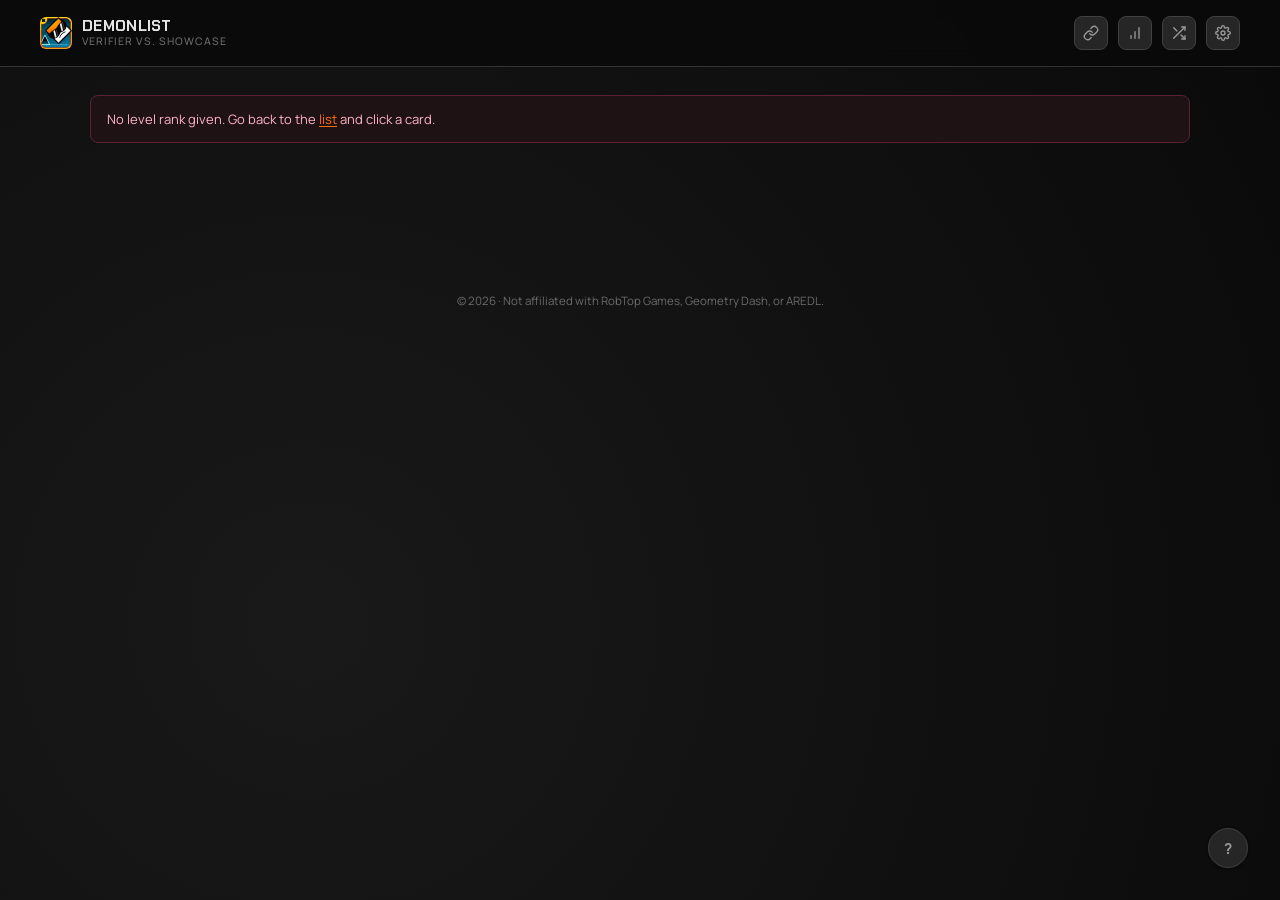
==== level.html @ c8cdd1c2 "UI overhaul: fonts, tier coloring, list display mode, points removal, stats additions - Remove all d" ====
<!DOCTYPE html>
<html lang="en">
<head>
<!-- Applies reduce-motion before first paint, so a returning visitor's choice doesn't flash — see js/settings.js's file header. -->
<script>try{var s=JSON.parse(localStorage.getItem('gddl_settings_v1')||'{}');if(s.reduceMotion)document.documentElement.setAttribute('data-reduce-motion','true');}catch(e){}</script>
<meta charset="UTF-8">
<meta name="viewport" content="width=device-width, initial-scale=1.0">
<title>Demonlist</title>
<link rel="icon" href="assets/favicon.ico" sizes="any">
<link rel="icon" type="image/png" href="assets/logo.png">
<link rel="stylesheet" href="css/base.css">
<link rel="stylesheet" href="css/detail.css">
</head>
<body>

<div class="detail-bg" id="detail-bg" aria-hidden="true"></div>

<header class="site-header">
  <a href="index.html" class="brand" style="cursor:pointer;">
    <img class="brand-mark" src="assets/logo.png" width="32" height="32" alt="">
    <span class="brand-text">DEMONLIST<span>Verifier vs. showcase</span></span>
  </a>
  <div class="header-actions" id="header-actions"></div>
</header>

<main class="page" id="detail-root"></main>

<p class="footer-note">
  &copy; 2026 &middot; Not affiliated with RobTop Games, Geometry Dash, or AREDL.
</p>

<script src="js/config.js"></script>
<script src="js/utils.js"></script>
<script src="js/api-aredl.js"></script>
<script src="js/data-source.js"></script>
<script src="js/shared-cache.js"></script>
<script src="js/cache-admin-ui.js"></script>
<script src="js/nav-actions.js"></script>
<script src="js/settings.js"></script>
<script src="js/detail.js"></script>
<script src="js/shortcuts.js"></script>
</body>
</html>
---- css/base.css ----
/* =====================================================================
   BASE — design tokens, reset, shared layout

   Palette/type pulled from AREDL's own production site (aredl.net) — its
   compiled Tailwind CSS exposes its real shadcn/ui theme tokens
   (--primary, --card, --border, --muted, etc. as literal HSL triples),
   so these aren't a guess: --primary is hsl(26,100%,50%) = #ff6e00, body
   text is near-white neutral gray (not a hue-tinted "text-mid"), cards
   are flat hsl(0,0%,15%) with no color cast, radius is 0.5rem, and the
   page background is a barely-there near-black radial
   (#191919 -> #0a0a0a), not a colored gradient. Converted to hex here
   since this site doesn't otherwise use Tailwind/HSL vars.

   Type is its own departure from AREDL's actual site (which uses
   Poppins/Inter) rather than a match — those read as the generic
   default of every templated SaaS/AI-generated page, which fights the
   "extreme demon" gaming identity this list is actually going for.
   Chakra Petch (angled, technical cuts) carries headings/numbers/the
   brand wordmark; Manrope (a plainer geometric-humanist face, but not
   one of the handful of faces every auto-generated site reaches for)
   carries body text.
   ===================================================================== */

@import url('https://fonts.googleapis.com/css2?family=Chakra+Petch:wght@500;600;700&family=Manrope:wght@400;500;600;700;800&display=swap');

:root {
  /* --- color: AREDL's own neutral-gray + single-orange-accent system --- */
  --bg-void:      #0a0a0a;
  --bg-base:      #1b1a1e;
  --bg-surface:   #262626;
  --bg-surface-2: #333333;
  --line:         #404040;
  --line-soft:    #333333;

  --text-hi:      #e6e6e6;
  --text-mid:     #999999;
  --text-dim:     #6b6b6b;

  --primary:      #ff6e00; /* AREDL's brand orange — the one spot color */
  --primary-dark: #e66300;
  --gold:         #ffcf4a; /* view-count "winner" highlight only */
  --danger:       #ff5a5a;

  /* Difficulty color per level is computed continuously (positionColor()
     in js/utils.js, from POSITION_COLOR_STOPS — gray -> orange as position
     climbs) rather than sorted into a handful of CSS-variable buckets, so
     it doesn't have discrete steps here. --tier-color is set inline per
     card/detail-page with that computed value; both consume it the same
     way regardless of where the color came from. */

  --radius: 8px;
  --shadow-card: 0 1px 2px rgba(0,0,0,0.3), 0 1px 3px rgba(0,0,0,0.25);
}

* { box-sizing: border-box; }
html { color-scheme: dark; scroll-behavior: smooth; }

body {
  margin: 0;
  background: var(--bg-base);
  background-image: radial-gradient(circle at 24% 69%, #191919 0%, var(--bg-void) 99%);
  background-attachment: fixed;
  color: var(--text-hi);
  font-family: 'Manrope', system-ui, sans-serif;
  -webkit-font-smoothing: antialiased;
  min-height: 100vh;
}

h1, h2, h3, .num {
  font-family: 'Chakra Petch', system-ui, sans-serif;
  font-weight: 700;
  margin: 0;
}

.mono { font-family: ui-monospace, SFMono-Regular, Menlo, Monaco, Consolas, 'Liberation Mono', 'Courier New', monospace; }

a { color: inherit; text-decoration: none; }

button {
  font-family: inherit;
  cursor: pointer;
  border: none;
  background: none;
  color: inherit;
}

/* Form controls don't inherit the body font by default in the UA
   stylesheet (buttons do, above) — without this, <select>/<input>
   fall back to the browser's system UI font instead of matching the
   rest of the page's text. */
input, select, textarea { font-family: inherit; }

img { max-width: 100%; display: block; }

::selection { background: var(--primary); color: #1a0d00; }

:focus-visible {
  outline: 2px solid var(--primary);
  outline-offset: 2px;
}

/* --- reduced motion --- */
@media (prefers-reduced-motion: reduce) {
  *, *::before, *::after { animation-duration: 0.01ms !important; transition-duration: 0.01ms !important; scroll-behavior: auto !important; }
}
/* Same effect, opted into manually (Settings.set('reduceMotion', true))
   rather than inherited from the OS — for anyone who wants it here
   specifically without changing a system-wide setting. */
:root[data-reduce-motion="true"] *,
:root[data-reduce-motion="true"] *::before,
:root[data-reduce-motion="true"] *::after {
  animation-duration: 0.01ms !important;
  transition-duration: 0.01ms !important;
  scroll-behavior: auto !important;
}

/* =====================================================================
   SITE HEADER
   ===================================================================== */

.site-header {
  position: sticky;
  top: 0;
  z-index: 40;
  display: flex;
  align-items: center;
  justify-content: space-between;
  gap: 16px;
  padding: 16px clamp(16px, 4vw, 40px);
  background: rgba(10, 10, 10, 0.85);
  backdrop-filter: blur(10px);
  border-bottom: 1px solid var(--line-soft);
}

.brand {
  display: flex;
  align-items: center;
  gap: 10px;
}

.brand-mark { flex-shrink: 0; border-radius: 6px; transition: transform .25s cubic-bezier(.34,1.56,.64,1); }
.brand:hover .brand-mark { transform: rotate(-8deg) scale(1.08); }

.brand-text {
  font-family: 'Chakra Petch', system-ui, sans-serif;
  font-size: 15px;
  font-weight: 700;
  letter-spacing: 0.02em;
  line-height: 1.1;
}

.brand-text span {
  display: block;
  font-family: 'Manrope', system-ui, sans-serif;
  font-weight: 500;
  font-size: 10.5px;
  letter-spacing: 0.1em;
  color: var(--text-dim);
  text-transform: uppercase;
  margin-top: 2px;
}

.header-actions {
  display: flex;
  align-items: center;
  gap: 10px;
}

.icon-btn {
  width: 34px;
  height: 34px;
  display: grid;
  place-items: center;
  border: 1px solid var(--line);
  border-radius: var(--radius);
  color: var(--text-mid);
  background: var(--bg-surface);
  transition: color .15s, border-color .15s, transform .15s;
}
.icon-btn:hover { color: var(--text-hi); border-color: var(--text-dim); transform: translateY(-1px); }
.icon-btn:active { transform: scale(.92); }
.icon-btn:disabled { opacity: .6; cursor: default; transform: none; }

.icon-spin { animation: icon-spin 0.9s linear infinite; }
@keyframes icon-spin { to { transform: rotate(360deg); } }

.refresh-btn-wrap { position: relative; display: inline-flex; }

.refresh-status {
  position: absolute;
  top: calc(100% + 8px);
  right: 0;
  z-index: 50;
  min-width: 220px;
  max-width: 300px;
  padding: 10px 12px;
  font-size: 12px;
  line-height: 1.45;
  border: 1px solid var(--line);
  border-radius: var(--radius);
  background: var(--bg-surface);
  color: var(--text-mid);
  box-shadow: 0 8px 24px rgba(0, 0, 0, 0.45);
  opacity: 0;
  transform: translateY(-4px);
  pointer-events: none;
  transition: opacity .15s, transform .15s;
}
.refresh-status.visible { opacity: 1; transform: translateY(0); }
.refresh-status.error { border-color: #5c2233; color: #ffb4c6; background: #1f1215; }

/* =====================================================================
   SHARED: page shell / states
   ===================================================================== */

.page {
  position: relative;
  z-index: 1; /* stack above .detail-bg (level.html) — no effect on pages without one */
  max-width: 1180px;
  margin: 0 auto;
  padding: 28px clamp(16px, 4vw, 40px) 80px;
}

.state-banner {
  border: 1px solid var(--line);
  background: var(--bg-surface);
  border-radius: var(--radius);
  padding: 14px 16px;
  font-size: 13px;
  color: var(--text-mid);
  margin-bottom: 16px;
}
.state-banner.error { border-color: #5c2233; color: #ffb4c6; background: #1f1215; }
.state-banner a { color: var(--primary); text-decoration: underline; text-underline-offset: 2px; }

.skeleton {
  background: linear-gradient(100deg, var(--bg-surface) 30%, var(--bg-surface-2) 50%, var(--bg-surface) 70%);
  background-size: 200% 100%;
  animation: shimmer 1.3s infinite;
  border-radius: var(--radius);
}
@keyframes shimmer { to { background-position: -200% 0; } }

.eyebrow {
  font-family: ui-monospace, SFMono-Regular, Menlo, Monaco, Consolas, 'Liberation Mono', 'Courier New', monospace;
  font-size: 11px;
  letter-spacing: 0.1em;
  text-transform: uppercase;
  color: var(--text-dim);
}

.chip {
  display: inline-flex;
  align-items: center;
  gap: 5px;
  padding: 3px 8px;
  border-radius: 100px;
  font-size: 11px;
  font-weight: 600;
  border: 1px solid var(--line);
  color: var(--text-mid);
  background: var(--bg-surface-2);
}

/* A truncated-list overflow chip ("+N more") — dashed to read as "not a name, hover for the rest" at a glance, distinct from the solid chips around it. */
.chip-more {
  border-style: dashed;
  color: var(--text-dim);
  cursor: help;
  transition: color .15s, border-color .15s, letter-spacing .15s;
}
.chip-more:hover {
  color: var(--text-hi);
  border-color: var(--tier-color, var(--primary));
  font-family: 'Chakra Petch', system-ui, sans-serif;
  letter-spacing: 0.03em;
}

/* Range-toggle chip group — used by the list page's Main/Extended
   buttons and the stats page's All/Main/Extended filter, hence living
   here rather than in either page's own stylesheet. */
.range-chips {
  display: flex;
  flex-wrap: wrap;
  gap: 8px;
  margin-top: 14px;
}
.range-chip {
  padding: 8px 16px;
  border-radius: 100px;
  font-size: 12.5px;
  font-weight: 600;
  border: 1px solid var(--line);
  background: var(--bg-surface);
  color: var(--text-mid);
  display: inline-flex;
  align-items: center;
  gap: 7px;
  transition: color 0.15s, border-color 0.15s, background 0.15s, transform .15s;
}
.range-chip .mono { font-size: 11px; color: var(--text-dim); }
.range-chip:hover { color: var(--text-hi); border-color: var(--text-dim); transform: translateY(-1px); }
.range-chip:active { transform: translateY(0) scale(.96); }
.range-chip.active { color: #1a0d00; background: var(--primary); border-color: var(--primary); }
.range-chip.active .mono { color: #1a0d00; opacity: 0.7; }

/* Dropdown filter panel — the list page's Verifier/Showcase-views
   range filter and the stats page's matching filter (plus its channel
   select), hence living here rather than in either page's stylesheet. */
.filter-box { position: relative; flex: 0 0 auto; }

.filter-toggle.active { color: var(--text-hi); border-color: var(--primary); }

.filter-badge {
  display: inline-flex;
  align-items: center;
  justify-content: center;
  min-width: 16px;
  height: 16px;
  margin-left: 6px;
  padding: 0 4px;
  border-radius: 100px;
  background: var(--primary);
  color: #1a0d00;
  font-size: 10px;
  font-weight: 700;
}

.filter-panel {
  position: absolute;
  top: calc(100% + 8px);
  right: 0;
  z-index: 50;
  width: 240px;
  display: flex;
  flex-direction: column;
  gap: 14px;
  padding: 14px 16px 16px;
  border: 1px solid var(--line);
  border-radius: var(--radius);
  background: var(--bg-surface);
  box-shadow: 0 8px 24px rgba(0, 0, 0, 0.45);
  opacity: 0;
  transform: translateY(-4px);
  pointer-events: none;
  transition: opacity .15s, transform .15s;
}
.filter-panel.open { opacity: 1; transform: translateY(0); pointer-events: auto; }

.filter-range { display: flex; flex-direction: column; gap: 6px; }
.filter-range > span {
  font-size: 11px;
  letter-spacing: 0.05em;
  text-transform: uppercase;
  color: var(--text-dim);
}

.filter-range-inputs { display: flex; align-items: center; gap: 6px; }
.filter-range-inputs span { color: var(--text-dim); font-size: 12px; }
.filter-range-inputs input {
  width: 0;
  flex: 1;
  min-width: 0;
  padding: 6px 8px;
  border-radius: 6px;
  border: 1px solid var(--line);
  background: var(--bg-surface-2);
  color: var(--text-hi);
  font-size: 12.5px;
  font-family: ui-monospace, monospace;
}
.filter-range-inputs input:focus { outline: none; border-color: var(--primary); }
.filter-range-inputs input::-webkit-outer-spin-button,
.filter-range-inputs input::-webkit-inner-spin-button { -webkit-appearance: none; margin: 0; }

.filter-clear { align-self: flex-start; padding: 6px 12px; font-size: 11.5px; }

/* A <select>, not a button, but styled to sit flush with the other
   btn-ghost controls in the row — appearance:none strips the native
   chrome (which ignores our colors on most platforms) in favor of a
   custom arrow drawn as a background SVG. color-scheme:dark keeps the
   *option list* dropdown dark too — that part can't be styled directly,
   it's OS-rendered, but the UA respects color-scheme for its palette.
   Used by the list page's Sort dropdown and the stats page's channel
   filter, hence living here rather than in either page's stylesheet. */
.sort-select {
  appearance: none;
  -webkit-appearance: none;
  color-scheme: dark;
  padding-right: 32px;
  background-image: url("data:image/svg+xml;utf8,%3Csvg xmlns='http://www.w3.org/2000/svg' width='10' height='6' viewBox='0 0 10 6'%3E%3Cpath d='M1 1l4 4 4-4' stroke='%23999999' stroke-width='1.5' fill='none' stroke-linecap='round' stroke-linejoin='round'/%3E%3C/svg%3E");
  background-repeat: no-repeat;
  background-position: right 12px center;
}
.sort-select:hover { background-image: url("data:image/svg+xml;utf8,%3Csvg xmlns='http://www.w3.org/2000/svg' width='10' height='6' viewBox='0 0 10 6'%3E%3Cpath d='M1 1l4 4 4-4' stroke='%23e6e6e6' stroke-width='1.5' fill='none' stroke-linecap='round' stroke-linejoin='round'/%3E%3C/svg%3E"); }

.btn-ghost {
  padding: 9px 16px;
  border-radius: var(--radius);
  font-size: 12.5px;
  font-weight: 600;
  color: var(--text-mid);
  border: 1px solid var(--line);
  transition: color .15s, border-color .15s, transform .15s;
}
.btn-ghost:hover:not(:disabled) { color: var(--text-hi); border-color: var(--text-dim); transform: translateY(-1px); }
.btn-ghost:active:not(:disabled) { transform: translateY(0) scale(.96); }
.btn-ghost:disabled { opacity: 0.4; cursor: default; }
.btn-ghost:disabled:hover { color: var(--text-mid); }

.footer-note {
  position: relative;
  z-index: 1; /* stack above .detail-bg (level.html) — no effect on pages without one */
  text-align: center;
  color: var(--text-dim);
  font-size: 11.5px;
  padding: 40px 20px 10px;
  line-height: 1.7;
}
.footer-note a { color: var(--text-mid); text-decoration: underline; text-underline-offset: 2px; }

/* =====================================================================
   KEYBOARD SHORTCUTS — floating button + panel (js/shortcuts.js)
   ===================================================================== */

.shortcuts-fab {
  position: fixed;
  right: clamp(16px, 4vw, 32px);
  bottom: clamp(16px, 4vw, 32px);
  z-index: 60;
  width: 40px;
  height: 40px;
  border-radius: 50%;
  display: grid;
  place-items: center;
  font-size: 15px;
  font-weight: 700;
  border: 1px solid var(--line);
  background: var(--bg-surface);
  color: var(--text-mid);
  box-shadow: var(--shadow-card);
  transition: color .15s, border-color .15s, transform .15s;
}
.shortcuts-fab:hover { color: var(--text-hi); border-color: var(--primary); transform: translateY(-2px); }
.shortcuts-fab:active { transform: translateY(0) scale(.92); }

/* Always in the DOM/layout, faded + click-through when closed — same
   opacity+pointer-events transition .filter-panel already uses, rather
   than a display:none/flex toggle, so *closing* animates too (a bare
   display swap can't transition; it's just gone the next frame). */
.shortcuts-overlay {
  position: fixed;
  inset: 0;
  z-index: 70;
  display: flex;
  align-items: center;
  justify-content: center;
  padding: 20px;
  background: rgba(0, 0, 0, 0.6);
  backdrop-filter: blur(4px);
  opacity: 0;
  pointer-events: none;
  transition: opacity .18s ease;
}
.shortcuts-overlay.open { opacity: 1; pointer-events: auto; }

.shortcuts-panel {
  position: relative;
  width: 100%;
  max-width: 340px;
  padding: 22px 22px 20px;
  border: 1px solid var(--line);
  border-radius: var(--radius);
  background: var(--bg-surface);
  box-shadow: 0 20px 60px rgba(0, 0, 0, 0.5);
  transform: scale(0.94) translateY(8px);
  transition: transform .2s cubic-bezier(.34, 1.56, .64, 1);
}
.shortcuts-overlay.open .shortcuts-panel { transform: scale(1) translateY(0); }

.shortcuts-panel h2 { font-size: 15px; margin-bottom: 4px; }

.shortcuts-sub {
  font-size: 12px;
  color: var(--text-dim);
  margin: 0 0 16px;
}

.shortcuts-close {
  position: absolute;
  top: 12px;
  right: 12px;
  font-size: 18px;
  line-height: 1;
}

.shortcuts-list {
  list-style: none;
  margin: 0;
  padding: 0;
  display: flex;
  flex-direction: column;
  gap: 10px;
}
.shortcuts-list li {
  display: flex;
  align-items: center;
  justify-content: space-between;
  gap: 12px;
  font-size: 13px;
  color: var(--text-mid);
}

.shortcuts-combo {
  display: inline-flex;
  align-items: center;
  gap: 4px;
  flex-shrink: 0;
}

.shortcuts-key {
  font-family: ui-monospace, SFMono-Regular, Menlo, Monaco, Consolas, 'Liberation Mono', 'Courier New', monospace;
  font-size: 11.5px;
  font-weight: 600;
  min-width: 22px;
  text-align: center;
  padding: 3px 8px;
  border-radius: 5px;
  border: 1px solid var(--line);
  background: var(--bg-surface-2);
  color: var(--text-hi);
}

.shortcuts-plus { font-size: 11px; color: var(--text-dim); }

/* =====================================================================
   SETTINGS — gear icon + slide-in side panel (js/settings.js)
   ===================================================================== */

/* Same reasoning as .shortcuts-overlay above — opacity+pointer-events
   transition rather than display:none/block, so the backdrop fades on
   the way out too, not just in. The .settings-panel slide (below)
   already animates both directions since it was transition-based
   from the start, not a one-shot animation. */
.settings-overlay {
  position: fixed;
  inset: 0;
  z-index: 80;
  background: rgba(0, 0, 0, 0.5);
  opacity: 0;
  pointer-events: none;
  transition: opacity .2s ease;
}
.settings-overlay.open { opacity: 1; pointer-events: auto; }

.settings-panel {
  position: fixed;
  top: 0;
  right: 0;
  bottom: 0;
  z-index: 81;
  width: min(340px, 90vw);
  display: flex;
  flex-direction: column;
  background: var(--bg-surface);
  border-left: 1px solid var(--line);
  box-shadow: -24px 0 60px rgba(0, 0, 0, 0.5);
  transform: translateX(100%);
  transition: transform .25s cubic-bezier(.16, 1, .3, 1);
}
.settings-overlay.open .settings-panel { transform: translateX(0); }

.settings-panel-head {
  display: flex;
  align-items: center;
  justify-content: space-between;
  padding: 18px 20px;
  border-bottom: 1px solid var(--line-soft);
  flex-shrink: 0;
}
.settings-panel-head h2 { font-size: 16px; font-weight: 700; color: var(--text-hi); }

.settings-body {
  padding: 18px 20px 24px;
  display: flex;
  flex-direction: column;
  gap: 22px;
  overflow-y: auto;
}

.settings-row {
  display: flex;
  align-items: center;
  justify-content: space-between;
  gap: 16px;
}
.settings-row-label { display: flex; flex-direction: column; gap: 3px; min-width: 0; }
.settings-row-label .settings-title { font-size: 13px; font-weight: 600; color: var(--text-hi); }
.settings-row-label .settings-desc { font-size: 11.5px; color: var(--text-dim); line-height: 1.45; }

.settings-note {
  font-size: 11.5px;
  color: var(--text-dim);
  line-height: 1.5;
  padding: 12px 14px;
  border: 1px solid var(--line-soft);
  border-radius: var(--radius);
  background: var(--bg-surface-2);
}

/* Toggle switch */
.settings-switch {
  position: relative;
  width: 40px;
  height: 22px;
  flex-shrink: 0;
  border-radius: 100px;
  border: 1px solid var(--line);
  background: var(--bg-surface-2);
  transition: background .15s, border-color .15s;
}
.settings-switch.on { background: var(--primary); border-color: var(--primary); }
.settings-switch .knob {
  position: absolute;
  top: 2px;
  left: 2px;
  width: 16px;
  height: 16px;
  border-radius: 50%;
  background: var(--text-hi);
  transition: transform .15s, background .15s;
}
.settings-switch.on .knob { transform: translateX(18px); background: #1a0d00; }

/* Two/three-way choice, same visual language as .range-chip but a
   compact attached group rather than separate pill buttons — this is
   a single setting's mutually exclusive options, not a filter row. */
.settings-btn-group {
  display: flex;
  border: 1px solid var(--line);
  border-radius: var(--radius);
  overflow: hidden;
  flex-shrink: 0;
}
.settings-btn-opt {
  padding: 6px 12px;
  font-size: 11.5px;
  font-weight: 600;
  color: var(--text-mid);
  background: var(--bg-surface-2);
  transition: background .15s, color .15s;
}
.settings-btn-opt:not(:last-child) { border-right: 1px solid var(--line); }
.settings-btn-opt.active { background: var(--primary); color: #1a0d00; }
.settings-btn-opt:hover:not(.active) { color: var(--text-hi); }
---- css/detail.css ----
/* =====================================================================
   DETAIL PAGE
   ===================================================================== */

/* Ambient background — the verification video's own YouTube thumbnail
   (the only level-specific imagery AREDL's data leads to at all, since
   it doesn't host level screenshots itself), heavily blurred/darkened
   behind the content. Set + faded in by mountDetailBackground() in
   detail.js once the video id is known; plain and unset (just the
   shared dark body background) for a level with no verification video
   on file, or before it's loaded. inset:-5% + the blur overscans the
   viewport so the blur's own soft edge never peeks in from a side. */
.detail-bg {
  position: fixed;
  inset: -5%;
  z-index: 0;
  background-size: cover;
  background-position: center;
  filter: blur(44px) brightness(0.38) saturate(1.3);
  opacity: 0;
  transition: opacity .9s ease;
  pointer-events: none;
}
.detail-bg.visible { opacity: 1; }

.back-link {
  display: inline-flex;
  align-items: center;
  gap: 6px;
  font-size: 12.5px;
  color: var(--text-dim);
  margin-bottom: 18px;
  transition: color .15s;
}
.back-link:hover { color: var(--primary); }

.detail-head {
  display: flex;
  flex-wrap: wrap;
  gap: 22px;
  align-items: flex-start;
  padding-bottom: 24px;
  border-bottom: 1px solid var(--line-soft);
}

.detail-rank {
  font-weight: 700;
  font-size: 40px;
  line-height: 1;
  color: var(--tier-color, var(--primary));
  flex-shrink: 0;
  min-width: 74px;
}
.detail-rank span {
  display: block;
  font-family: ui-monospace, monospace;
  font-size: 10px;
  color: var(--text-dim);
  letter-spacing: 0.1em;
  margin-top: 2px;
}

/* Previous/Next — also reachable via the ArrowLeft/ArrowRight keys
   (js/detail.js), same "jump straight to the adjacent rank" shortcut
   the arrows themselves are. */
.detail-pagenav {
  display: flex;
  gap: 12px;
  margin: 18px 0 28px;
}
.detail-nav-btn {
  flex: 1 1 0;
  display: flex;
  align-items: center;
  gap: 10px;
  min-width: 0;
  padding: 10px 14px;
  border: 1px solid var(--line);
  border-radius: var(--radius);
  background: var(--bg-surface);
  color: var(--text-mid);
  transition: border-color .15s, color .15s, transform .15s;
}
.detail-nav-btn.next { justify-content: flex-end; text-align: right; }
.detail-nav-btn:not(.disabled):hover { border-color: var(--primary); color: var(--text-hi); transform: translateY(-1px); }
.detail-nav-btn.disabled { opacity: 0.35; }
.detail-nav-btn .nav-arrow { font-size: 18px; flex-shrink: 0; }
.detail-nav-btn .nav-info { display: flex; flex-direction: column; gap: 2px; min-width: 0; }
.detail-nav-btn .nav-label {
  font-size: 10px;
  letter-spacing: 0.08em;
  text-transform: uppercase;
  color: var(--text-dim);
}
.detail-nav-btn .nav-name {
  font-size: 13px;
  font-weight: 600;
  color: inherit;
  white-space: nowrap;
  overflow: hidden;
  text-overflow: ellipsis;
}
@media (max-width: 480px) { .detail-nav-btn .nav-name { display: none; } }

.detail-titles { flex: 1 1 320px; min-width: 0; }

.detail-titles h1 {
  font-size: clamp(22px, 3.6vw, 32px);
  font-weight: 700;
  color: var(--text-hi);
  word-break: break-word;
}

.detail-facts {
  display: grid;
  grid-template-columns: repeat(auto-fit, minmax(150px, 1fr));
  gap: 14px;
  margin: 24px 0 6px;
  padding: 18px;
  background: var(--bg-surface);
  border: 1px solid var(--line-soft);
  border-radius: var(--radius);
}

.fact dt {
  font-size: 10.5px;
  letter-spacing: 0.1em;
  text-transform: uppercase;
  color: var(--text-dim);
  margin-bottom: 4px;
}
.fact dd {
  margin: 0;
  font-family: ui-monospace, monospace;
  font-size: 14.5px;
  color: var(--text-hi);
  word-break: break-word;
}

/* --- dual video section --- */
.video-section-head {
  display: flex;
  align-items: baseline;
  justify-content: space-between;
  margin: 40px 0 14px;
  flex-wrap: wrap;
  gap: 8px;
}
.video-section-head h2 {
  font-size: 19px;
  font-weight: 700;
}
.video-section-actions {
  display: flex;
  align-items: center;
  gap: 12px;
}

.video-compare {
  display: grid;
  grid-template-columns: 1fr 1fr;
  gap: 18px;
}
@media (max-width: 760px) {
  .video-compare { grid-template-columns: 1fr; }
}

.video-panel {
  border: 1px solid var(--line);
  border-radius: var(--radius);
  overflow: hidden;
  background: var(--bg-surface);
  display: flex;
  flex-direction: column;
  transition: transform .2s cubic-bezier(.16,1,.3,1), border-color .2s, box-shadow .2s;
}
.video-panel.verifier:hover {
  transform: translateY(-4px);
  border-color: var(--text-mid);
  box-shadow: 0 16px 32px -12px color-mix(in srgb, var(--text-mid) 35%, transparent), var(--shadow-card);
}
.video-panel.showcase:hover {
  transform: translateY(-4px);
  border-color: var(--primary);
  box-shadow: 0 16px 32px -12px color-mix(in srgb, var(--primary) 45%, transparent), var(--shadow-card);
}

.video-panel .panel-tag {
  display: flex;
  align-items: center;
  gap: 8px;
  padding: 10px 14px;
  border-bottom: 1px solid var(--line-soft);
  font-size: 12px;
  font-weight: 600;
  letter-spacing: 0.04em;
  text-transform: uppercase;
}
.video-panel.verifier .panel-tag { color: var(--text-mid); }
.video-panel.showcase .panel-tag { color: var(--primary); }
.panel-tag .dot { width: 8px; height: 8px; border-radius: 50%; background: currentColor; }

.video-embed {
  position: relative;
  aspect-ratio: 16/9;
  background: var(--bg-void);
}
.video-embed iframe, .video-embed .thumb-fallback {
  position: absolute; inset: 0; width: 100%; height: 100%; border: 0;
}
.video-embed .thumb-fallback {
  display: flex; align-items: center; justify-content: center;
  color: var(--text-dim); font-size: 12.5px; text-align: center; padding: 20px;
  background-size: cover; background-position: center;
}

.video-info {
  padding: 12px 14px 14px;
  display: flex;
  flex-direction: column;
  gap: 6px;
}
.video-info .v-title {
  font-size: 13px;
  font-weight: 600;
  color: var(--text-hi);
  overflow: hidden;
  text-overflow: ellipsis;
  display: -webkit-box;
  -webkit-line-clamp: 2;
  -webkit-box-orient: vertical;
}
.video-info .v-channel {
  font-size: 11.5px;
  color: var(--text-dim);
}
.video-info .v-stats {
  display: flex;
  gap: 14px;
  margin-top: 4px;
  font-family: ui-monospace, monospace;
  font-size: 13px;
}
.video-info .v-stats b { color: var(--text-hi); font-weight: 600; }
.video-info .v-stats .win { color: var(--gold); }

.creators-list {
  display: flex;
  flex-wrap: wrap;
  gap: 6px;
}
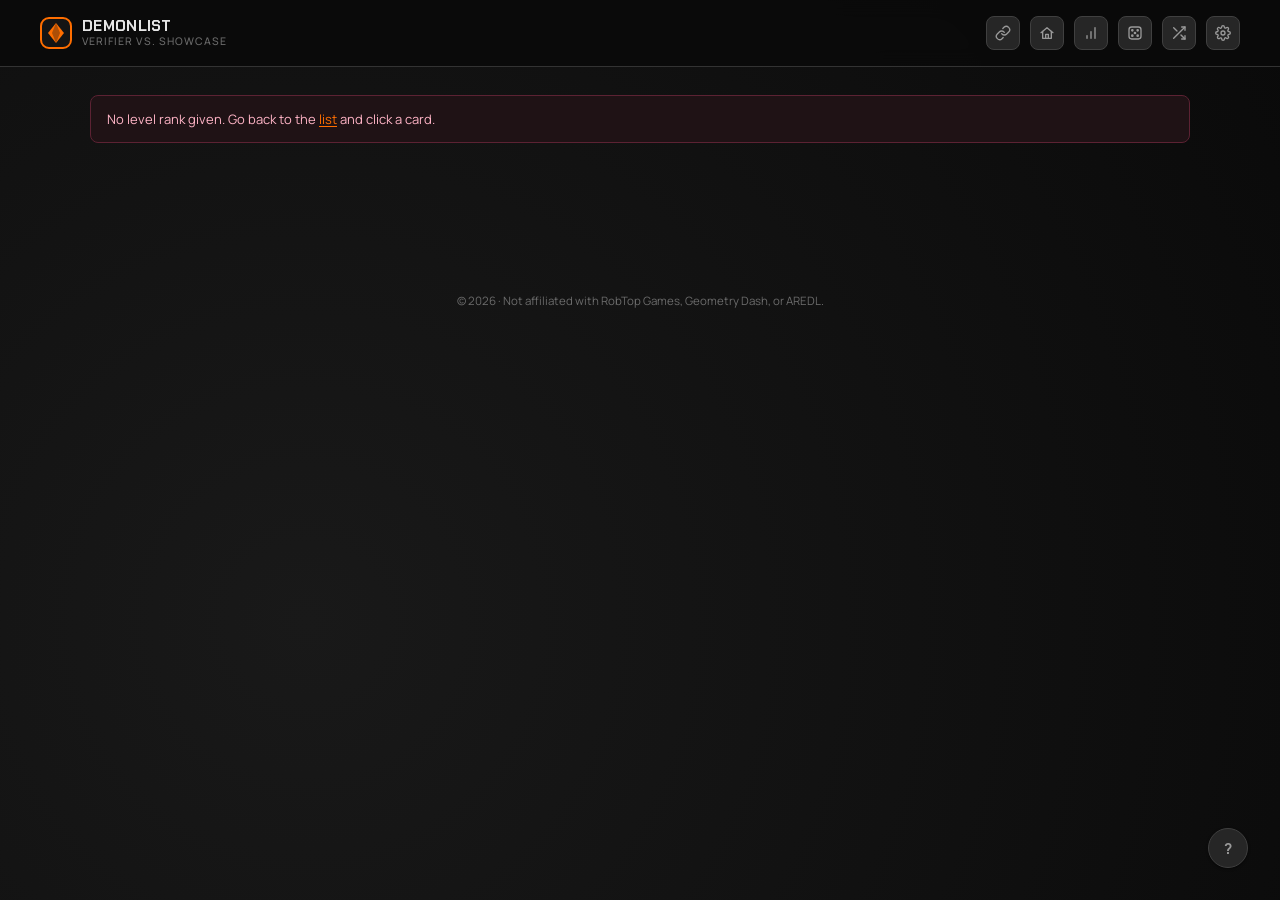
==== commit 3922fe62: "Add a real home page, site-wide accent theming, and a Roulette feature - Split the list off index.ht" ====
--- a/level.html
+++ b/level.html
@@ -1,8 +1,8 @@
 <!DOCTYPE html>
 <html lang="en">
 <head>
-<!-- Applies reduce-motion before first paint, so a returning visitor's choice doesn't flash — see js/settings.js's file header. -->
-<script>try{var s=JSON.parse(localStorage.getItem('gddl_settings_v1')||'{}');if(s.reduceMotion)document.documentElement.setAttribute('data-reduce-motion','true');}catch(e){}</script>
+<!-- Applies reduce-motion and the saved accent color before first paint, so a returning visitor's choices don't flash — see js/settings.js's file header. Accent preset values duplicated here (ACCENT_PRESETS lives in js/settings.js) since this must run before any script tag loads. -->
+<script>try{var s=JSON.parse(localStorage.getItem('gddl_settings_v1')||'{}');if(s.reduceMotion)document.documentElement.setAttribute('data-reduce-motion','true');var A={orange:['#ff6e00','#e66300','#1a0d00'],red:['#ef4444','#dc2626','#ffffff'],magenta:['#e0399b','#c22e85','#ffffff'],violet:['#8b5cf6','#7c3aed','#ffffff'],blue:['#3b82f6','#2563eb','#ffffff'],green:['#22c55e','#16a34a','#ffffff']};var a=A[s.accentColor]||A.orange;var rs=document.documentElement.style;rs.setProperty('--primary',a[0]);rs.setProperty('--primary-dark',a[1]);rs.setProperty('--primary-on',a[2]);}catch(e){}</script>
 <meta charset="UTF-8">
 <meta name="viewport" content="width=device-width, initial-scale=1.0">
 <title>Demonlist</title>
@@ -17,7 +17,7 @@
 
 <header class="site-header">
   <a href="index.html" class="brand" style="cursor:pointer;">
-    <img class="brand-mark" src="assets/logo.png" width="32" height="32" alt="">
+    <svg class="brand-mark" width="32" height="32" viewBox="0 0 32 32" role="img" aria-label="Demonlist logo"><rect x="1" y="1" width="30" height="30" rx="8" fill="#141414" stroke="currentColor" stroke-width="2"/><path d="M16 6 L24 16 L16 26 L8 16 Z" fill="currentColor"/><path d="M16 6 L20 16 L16 26 L12 16 Z" fill="#141414" opacity="0.35"/></svg>
     <span class="brand-text">DEMONLIST<span>Verifier vs. showcase</span></span>
   </a>
   <div class="header-actions" id="header-actions"></div>
@@ -35,6 +35,7 @@
 <script src="js/data-source.js"></script>
 <script src="js/shared-cache.js"></script>
 <script src="js/cache-admin-ui.js"></script>
+<script src="js/roulette.js"></script>
 <script src="js/nav-actions.js"></script>
 <script src="js/settings.js"></script>
 <script src="js/detail.js"></script>
--- a/css/base.css
+++ b/css/base.css
@@ -92,7 +92,7 @@
 
 img { max-width: 100%; display: block; }
 
-::selection { background: var(--primary); color: #1a0d00; }
+::selection { background: var(--primary); color: var(--primary-on, #1a0d00); }
 
 :focus-visible {
   outline: 2px solid var(--primary);
@@ -138,7 +138,7 @@
   gap: 10px;
 }
 
-.brand-mark { flex-shrink: 0; border-radius: 6px; transition: transform .25s cubic-bezier(.34,1.56,.64,1); }
+.brand-mark { flex-shrink: 0; display: block; color: var(--primary); transition: transform .25s cubic-bezier(.34,1.56,.64,1); }
 .brand:hover .brand-mark { transform: rotate(-8deg) scale(1.08); }
 
 .brand-text {
@@ -267,13 +267,11 @@
   border-style: dashed;
   color: var(--text-dim);
   cursor: help;
-  transition: color .15s, border-color .15s, letter-spacing .15s;
+  transition: color .15s, border-color .15s;
 }
 .chip-more:hover {
   color: var(--text-hi);
   border-color: var(--tier-color, var(--primary));
-  font-family: 'Chakra Petch', system-ui, sans-serif;
-  letter-spacing: 0.03em;
 }
 
 /* Range-toggle chip group — used by the list page's Main/Extended
@@ -301,8 +299,8 @@
 .range-chip .mono { font-size: 11px; color: var(--text-dim); }
 .range-chip:hover { color: var(--text-hi); border-color: var(--text-dim); transform: translateY(-1px); }
 .range-chip:active { transform: translateY(0) scale(.96); }
-.range-chip.active { color: #1a0d00; background: var(--primary); border-color: var(--primary); }
-.range-chip.active .mono { color: #1a0d00; opacity: 0.7; }
+.range-chip.active { color: var(--primary-on, #1a0d00); background: var(--primary); border-color: var(--primary); }
+.range-chip.active .mono { color: var(--primary-on, #1a0d00); opacity: 0.7; }
 
 /* Dropdown filter panel — the list page's Verifier/Showcase-views
    range filter and the stats page's matching filter (plus its channel
@@ -321,7 +319,7 @@
   padding: 0 4px;
   border-radius: 100px;
   background: var(--primary);
-  color: #1a0d00;
+  color: var(--primary-on, #1a0d00);
   font-size: 10px;
   font-weight: 700;
 }
@@ -408,6 +406,25 @@
 .btn-ghost:disabled { opacity: 0.4; cursor: default; }
 .btn-ghost:disabled:hover { color: var(--text-mid); }
 
+/* The one solid/filled button on the site — reserved for a page's single
+   clearest call to action (the home page's "View the list", the roulette
+   panel's "Spin") rather than every button, the same one-spot-color
+   discipline --primary already gets everywhere else. */
+.btn-primary {
+  padding: 11px 22px;
+  border-radius: var(--radius);
+  font-size: 13.5px;
+  font-weight: 700;
+  color: var(--primary-on, #1a0d00);
+  background: var(--primary);
+  border: 1px solid var(--primary);
+  transition: filter .15s, transform .15s, box-shadow .15s;
+  box-shadow: 0 8px 24px -8px color-mix(in srgb, var(--primary) 60%, transparent);
+}
+.btn-primary:hover:not(:disabled) { filter: brightness(1.08); transform: translateY(-1px); }
+.btn-primary:active:not(:disabled) { transform: translateY(0) scale(.97); }
+.btn-primary:disabled { opacity: 0.5; cursor: default; }
+
 .footer-note {
   position: relative;
   z-index: 1; /* stack above .detail-bg (level.html) — no effect on pages without one */
@@ -532,6 +549,114 @@
 }
 
 .shortcuts-plus { font-size: 11px; color: var(--text-dim); }
+
+/* =====================================================================
+   ROULETTE — centered modal (js/roulette.js), same overlay/panel
+   mechanics as .shortcuts-overlay/.shortcuts-panel above (backdrop
+   blur, scale+translateY entrance) rather than a new pattern.
+   ===================================================================== */
+.roulette-overlay {
+  position: fixed;
+  inset: 0;
+  z-index: 75;
+  display: flex;
+  align-items: center;
+  justify-content: center;
+  padding: 20px;
+  background: rgba(0, 0, 0, 0.6);
+  backdrop-filter: blur(4px);
+  opacity: 0;
+  pointer-events: none;
+  transition: opacity .18s ease;
+}
+.roulette-overlay.open { opacity: 1; pointer-events: auto; }
+
+.roulette-panel {
+  position: relative;
+  width: 100%;
+  max-width: 360px;
+  padding: 22px 22px 24px;
+  border: 1px solid var(--line);
+  border-radius: var(--radius);
+  background: var(--bg-surface);
+  box-shadow: 0 20px 60px rgba(0, 0, 0, 0.5);
+  transform: scale(0.94) translateY(8px);
+  transition: transform .2s cubic-bezier(.34, 1.56, .64, 1);
+}
+.roulette-overlay.open .roulette-panel { transform: scale(1) translateY(0); }
+
+.roulette-head {
+  display: flex;
+  align-items: center;
+  justify-content: space-between;
+  margin-bottom: 4px;
+}
+.roulette-head h2 { font-size: 16px; }
+.roulette-sub {
+  font-size: 12px;
+  color: var(--text-dim);
+  margin: 4px 0 16px;
+}
+.roulette-close { font-size: 18px; line-height: 1; }
+
+.roulette-reel-wrap {
+  position: relative;
+  height: 56px;
+  overflow: hidden;
+  border: 1px solid var(--line);
+  border-radius: var(--radius);
+  background: var(--bg-void);
+  mask-image: linear-gradient(to bottom, transparent, #000 18%, #000 82%, transparent);
+}
+.roulette-reel { will-change: transform; }
+.roulette-cell {
+  height: 56px;
+  display: flex;
+  align-items: center;
+  justify-content: center;
+  font-family: ui-monospace, monospace;
+  font-size: 20px;
+  font-weight: 700;
+  color: var(--text-hi);
+}
+/* A center-line highlight so the landing slot reads clearly once the reel settles. */
+.roulette-reel-wrap::after {
+  content: '';
+  position: absolute;
+  left: 0; right: 0; top: 50%;
+  height: 1px;
+  transform: translateY(-0.5px);
+  background: var(--tier-color, var(--primary));
+  opacity: 0.5;
+  pointer-events: none;
+}
+
+.roulette-result {
+  margin-top: 14px;
+  padding: 12px 14px;
+  border: 1px solid var(--line-soft);
+  border-radius: var(--radius);
+  background: var(--bg-surface-2);
+  animation: roulette-pop .3s cubic-bezier(.34, 1.56, .64, 1);
+}
+@keyframes roulette-pop {
+  0%   { transform: scale(0.9); opacity: 0; }
+  100% { transform: scale(1); opacity: 1; }
+}
+.roulette-pick { display: flex; align-items: center; gap: 10px; }
+.roulette-pick-rank {
+  font-family: ui-monospace, monospace;
+  font-weight: 700;
+  color: var(--tier-color, var(--primary));
+}
+.roulette-pick-name { color: var(--text-hi); font-weight: 600; font-size: 13.5px; }
+
+.roulette-actions {
+  display: flex;
+  gap: 10px;
+  margin-top: 16px;
+}
+.roulette-actions .btn-primary, .roulette-actions .btn-ghost { flex: 1; text-align: center; }
 
 /* =====================================================================
    SETTINGS — gear icon + slide-in side panel (js/settings.js)
@@ -630,7 +755,7 @@
   background: var(--text-hi);
   transition: transform .15s, background .15s;
 }
-.settings-switch.on .knob { transform: translateX(18px); background: #1a0d00; }
+.settings-switch.on .knob { transform: translateX(18px); background: var(--primary-on, #1a0d00); }
 
 /* Two/three-way choice, same visual language as .range-chip but a
    compact attached group rather than separate pill buttons — this is
@@ -651,5 +776,24 @@
   transition: background .15s, color .15s;
 }
 .settings-btn-opt:not(:last-child) { border-right: 1px solid var(--line); }
-.settings-btn-opt.active { background: var(--primary); color: #1a0d00; }
+.settings-btn-opt.active { background: var(--primary); color: var(--primary-on, #1a0d00); }
 .settings-btn-opt:hover:not(.active) { color: var(--text-hi); }
+
+/* Stacked variant (label above, control below, full width) — the accent
+   color swatches need more horizontal room than the settings panel's
+   usual side-by-side label+control row comfortably gives them. */
+.settings-row-stack { flex-direction: column; align-items: stretch; gap: 10px; }
+
+.settings-swatch-group { display: flex; flex-wrap: wrap; gap: 10px; }
+.settings-swatch {
+  width: 28px;
+  height: 28px;
+  border-radius: 50%;
+  flex-shrink: 0;
+  background: var(--swatch-color);
+  border: 2px solid transparent;
+  box-shadow: 0 0 0 1px var(--line-soft);
+  transition: transform .15s, box-shadow .15s;
+}
+.settings-swatch:hover { transform: scale(1.1); }
+.settings-swatch.active { box-shadow: 0 0 0 2px var(--bg-surface), 0 0 0 4px var(--swatch-color); }
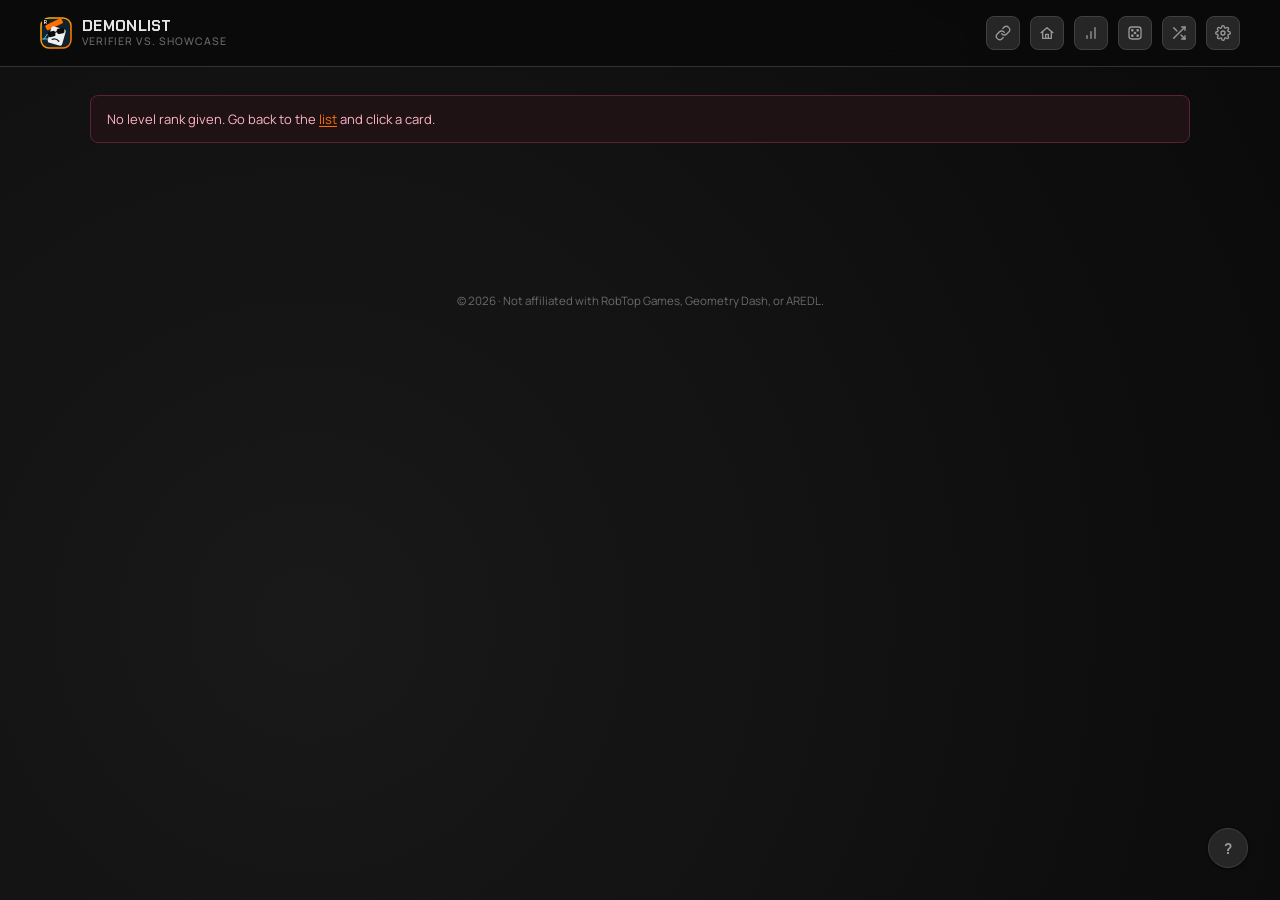
==== commit 9af58421: "Roulette gets its own weighted page, dynamic accent-aware favicon, hero/spotlight polish - Roulette " ====
--- a/level.html
+++ b/level.html
@@ -2,12 +2,13 @@
 <html lang="en">
 <head>
 <!-- Applies reduce-motion and the saved accent color before first paint, so a returning visitor's choices don't flash — see js/settings.js's file header. Accent preset values duplicated here (ACCENT_PRESETS lives in js/settings.js) since this must run before any script tag loads. -->
-<script>try{var s=JSON.parse(localStorage.getItem('gddl_settings_v1')||'{}');if(s.reduceMotion)document.documentElement.setAttribute('data-reduce-motion','true');var A={orange:['#ff6e00','#e66300','#1a0d00'],red:['#ef4444','#dc2626','#ffffff'],magenta:['#e0399b','#c22e85','#ffffff'],violet:['#8b5cf6','#7c3aed','#ffffff'],blue:['#3b82f6','#2563eb','#ffffff'],green:['#22c55e','#16a34a','#ffffff']};var a=A[s.accentColor]||A.orange;var rs=document.documentElement.style;rs.setProperty('--primary',a[0]);rs.setProperty('--primary-dark',a[1]);rs.setProperty('--primary-on',a[2]);}catch(e){}</script>
+<script>try{var s=JSON.parse(localStorage.getItem('gddl_settings_v1')||'{}');if(s.reduceMotion)document.documentElement.setAttribute('data-reduce-motion','true');var A={red:['#ef4444','#dc2626','#ffffff'],orange:['#ff6e00','#e66300','#1a0d00'],yellow:['#eab308','#ca8a04','#1a1300'],green:['#22c55e','#16a34a','#ffffff'],blue:['#3b82f6','#2563eb','#ffffff'],pink:['#ec4899','#db2777','#ffffff']};var a=A[s.accentColor]||A.orange;var rs=document.documentElement.style;rs.setProperty('--primary',a[0]);rs.setProperty('--primary-dark',a[1]);rs.setProperty('--primary-on',a[2]);}catch(e){}</script>
 <meta charset="UTF-8">
 <meta name="viewport" content="width=device-width, initial-scale=1.0">
 <title>Demonlist</title>
 <link rel="icon" href="assets/favicon.ico" sizes="any">
 <link rel="icon" type="image/png" href="assets/logo.png">
+<link rel="icon" type="image/svg+xml" id="dynamic-favicon">
 <link rel="stylesheet" href="css/base.css">
 <link rel="stylesheet" href="css/detail.css">
 </head>
@@ -17,7 +18,7 @@
 
 <header class="site-header">
   <a href="index.html" class="brand" style="cursor:pointer;">
-    <svg class="brand-mark" width="32" height="32" viewBox="0 0 32 32" role="img" aria-label="Demonlist logo"><rect x="1" y="1" width="30" height="30" rx="8" fill="#141414" stroke="currentColor" stroke-width="2"/><path d="M16 6 L24 16 L16 26 L8 16 Z" fill="currentColor"/><path d="M16 6 L20 16 L16 26 L12 16 Z" fill="#141414" opacity="0.35"/></svg>
+    <svg class="brand-mark" width="32" height="32" viewBox="0 0 64 64" role="img" aria-label="Demonlist logo"><defs><linearGradient id="dlBorder" x1="0" y1="0" x2="1" y2="1"><stop offset="0" stop-color="#ffb703"/><stop offset="1" stop-color="#ff6e00"/></linearGradient></defs><rect x="2" y="2" width="60" height="60" rx="16" fill="#12222c"/><rect x="2" y="2" width="60" height="60" rx="16" fill="none" stroke="url(#dlBorder)" stroke-width="3"/><path d="M8 44 L15 34 L22 44" fill="none" stroke="#5ec8dc" stroke-width="2" stroke-linecap="round" stroke-linejoin="round"/><line x1="5" y1="44" x2="25" y2="44" stroke="#5ec8dc" stroke-width="2" stroke-linecap="round"/><rect x="4" y="4" width="13" height="13" rx="3" fill="#0a0a0a"/><text x="10.5" y="14" font-family="Arial,sans-serif" font-size="9" font-weight="700" fill="#fff" text-anchor="middle">R</text><rect x="10" y="9" width="36" height="11" rx="3" fill="currentColor" transform="rotate(-26 28 14)"/><g transform="rotate(16 34 36)"><rect x="19" y="21" width="30" height="34" rx="5" fill="#f0f0f0"/><path d="M27 47 Q34 42 41 47" stroke="#12222c" stroke-width="2.5" fill="none" stroke-linecap="round"/></g><g transform="rotate(-13 34 30)"><rect x="15" y="26" width="15" height="11" rx="3.5" fill="#0a0a0a"/><rect x="34" y="24" width="15" height="11" rx="3.5" fill="#0a0a0a"/><line x1="30" y1="30" x2="34" y2="29" stroke="#0a0a0a" stroke-width="2.5"/></g></svg>
     <span class="brand-text">DEMONLIST<span>Verifier vs. showcase</span></span>
   </a>
   <div class="header-actions" id="header-actions"></div>
@@ -35,7 +36,6 @@
 <script src="js/data-source.js"></script>
 <script src="js/shared-cache.js"></script>
 <script src="js/cache-admin-ui.js"></script>
-<script src="js/roulette.js"></script>
 <script src="js/nav-actions.js"></script>
 <script src="js/settings.js"></script>
 <script src="js/detail.js"></script>
--- a/css/base.css
+++ b/css/base.css
@@ -551,114 +551,6 @@
 .shortcuts-plus { font-size: 11px; color: var(--text-dim); }
 
 /* =====================================================================
-   ROULETTE — centered modal (js/roulette.js), same overlay/panel
-   mechanics as .shortcuts-overlay/.shortcuts-panel above (backdrop
-   blur, scale+translateY entrance) rather than a new pattern.
-   ===================================================================== */
-.roulette-overlay {
-  position: fixed;
-  inset: 0;
-  z-index: 75;
-  display: flex;
-  align-items: center;
-  justify-content: center;
-  padding: 20px;
-  background: rgba(0, 0, 0, 0.6);
-  backdrop-filter: blur(4px);
-  opacity: 0;
-  pointer-events: none;
-  transition: opacity .18s ease;
-}
-.roulette-overlay.open { opacity: 1; pointer-events: auto; }
-
-.roulette-panel {
-  position: relative;
-  width: 100%;
-  max-width: 360px;
-  padding: 22px 22px 24px;
-  border: 1px solid var(--line);
-  border-radius: var(--radius);
-  background: var(--bg-surface);
-  box-shadow: 0 20px 60px rgba(0, 0, 0, 0.5);
-  transform: scale(0.94) translateY(8px);
-  transition: transform .2s cubic-bezier(.34, 1.56, .64, 1);
-}
-.roulette-overlay.open .roulette-panel { transform: scale(1) translateY(0); }
-
-.roulette-head {
-  display: flex;
-  align-items: center;
-  justify-content: space-between;
-  margin-bottom: 4px;
-}
-.roulette-head h2 { font-size: 16px; }
-.roulette-sub {
-  font-size: 12px;
-  color: var(--text-dim);
-  margin: 4px 0 16px;
-}
-.roulette-close { font-size: 18px; line-height: 1; }
-
-.roulette-reel-wrap {
-  position: relative;
-  height: 56px;
-  overflow: hidden;
-  border: 1px solid var(--line);
-  border-radius: var(--radius);
-  background: var(--bg-void);
-  mask-image: linear-gradient(to bottom, transparent, #000 18%, #000 82%, transparent);
-}
-.roulette-reel { will-change: transform; }
-.roulette-cell {
-  height: 56px;
-  display: flex;
-  align-items: center;
-  justify-content: center;
-  font-family: ui-monospace, monospace;
-  font-size: 20px;
-  font-weight: 700;
-  color: var(--text-hi);
-}
-/* A center-line highlight so the landing slot reads clearly once the reel settles. */
-.roulette-reel-wrap::after {
-  content: '';
-  position: absolute;
-  left: 0; right: 0; top: 50%;
-  height: 1px;
-  transform: translateY(-0.5px);
-  background: var(--tier-color, var(--primary));
-  opacity: 0.5;
-  pointer-events: none;
-}
-
-.roulette-result {
-  margin-top: 14px;
-  padding: 12px 14px;
-  border: 1px solid var(--line-soft);
-  border-radius: var(--radius);
-  background: var(--bg-surface-2);
-  animation: roulette-pop .3s cubic-bezier(.34, 1.56, .64, 1);
-}
-@keyframes roulette-pop {
-  0%   { transform: scale(0.9); opacity: 0; }
-  100% { transform: scale(1); opacity: 1; }
-}
-.roulette-pick { display: flex; align-items: center; gap: 10px; }
-.roulette-pick-rank {
-  font-family: ui-monospace, monospace;
-  font-weight: 700;
-  color: var(--tier-color, var(--primary));
-}
-.roulette-pick-name { color: var(--text-hi); font-weight: 600; font-size: 13.5px; }
-
-.roulette-actions {
-  display: flex;
-  gap: 10px;
-  margin-top: 16px;
-}
-.roulette-actions .btn-primary, .roulette-actions .btn-ghost { flex: 1; text-align: center; }
-
-/* =====================================================================
    SETTINGS — gear icon + slide-in side panel (js/settings.js)
    ===================================================================== */
 
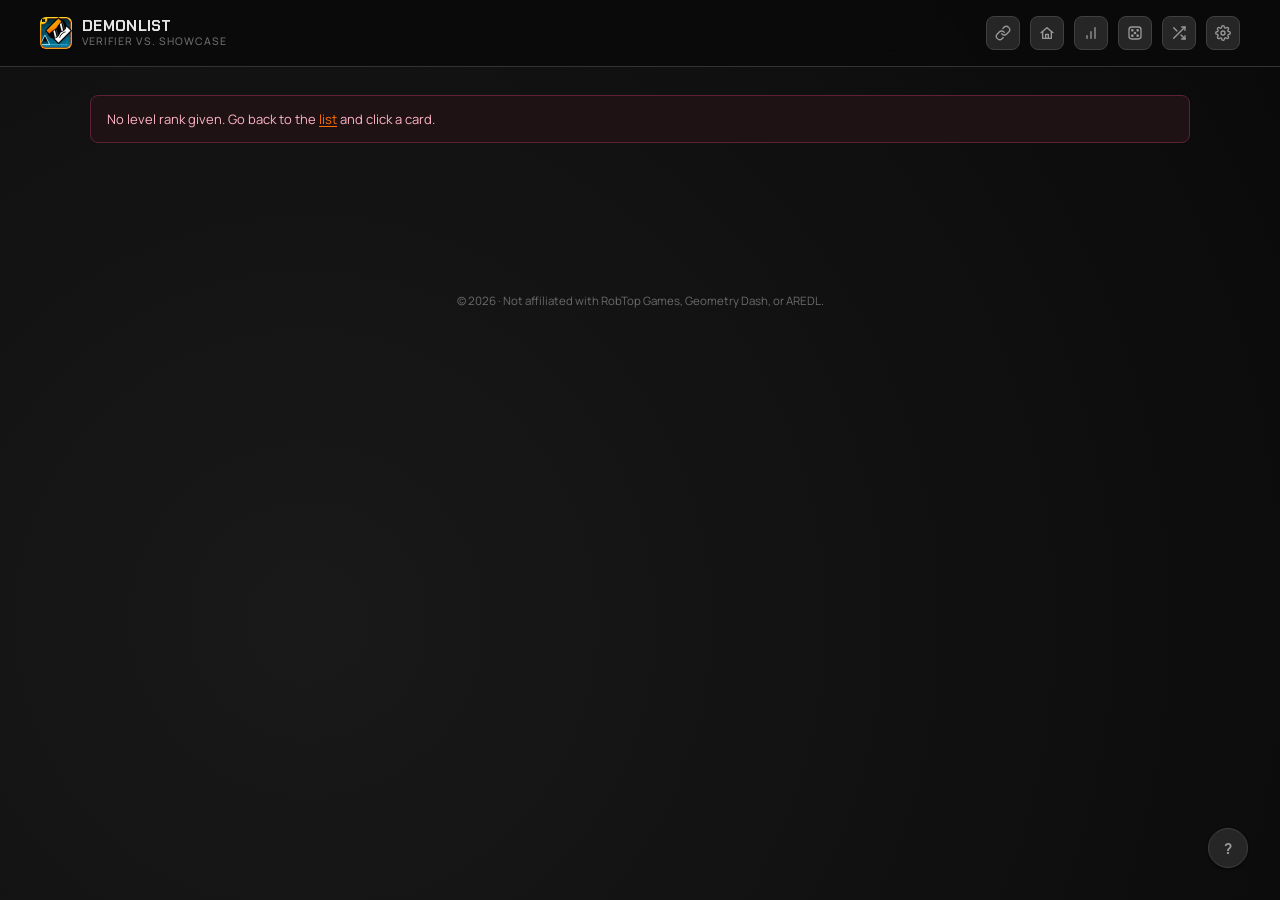
==== commit bde16491: "Rebuild Roulette to match the real Extreme Demon Roulette challenge; revert header icon - Looked up " ====
--- a/level.html
+++ b/level.html
@@ -18,7 +18,7 @@
 
 <header class="site-header">
   <a href="index.html" class="brand" style="cursor:pointer;">
-    <svg class="brand-mark" width="32" height="32" viewBox="0 0 64 64" role="img" aria-label="Demonlist logo"><defs><linearGradient id="dlBorder" x1="0" y1="0" x2="1" y2="1"><stop offset="0" stop-color="#ffb703"/><stop offset="1" stop-color="#ff6e00"/></linearGradient></defs><rect x="2" y="2" width="60" height="60" rx="16" fill="#12222c"/><rect x="2" y="2" width="60" height="60" rx="16" fill="none" stroke="url(#dlBorder)" stroke-width="3"/><path d="M8 44 L15 34 L22 44" fill="none" stroke="#5ec8dc" stroke-width="2" stroke-linecap="round" stroke-linejoin="round"/><line x1="5" y1="44" x2="25" y2="44" stroke="#5ec8dc" stroke-width="2" stroke-linecap="round"/><rect x="4" y="4" width="13" height="13" rx="3" fill="#0a0a0a"/><text x="10.5" y="14" font-family="Arial,sans-serif" font-size="9" font-weight="700" fill="#fff" text-anchor="middle">R</text><rect x="10" y="9" width="36" height="11" rx="3" fill="currentColor" transform="rotate(-26 28 14)"/><g transform="rotate(16 34 36)"><rect x="19" y="21" width="30" height="34" rx="5" fill="#f0f0f0"/><path d="M27 47 Q34 42 41 47" stroke="#12222c" stroke-width="2.5" fill="none" stroke-linecap="round"/></g><g transform="rotate(-13 34 30)"><rect x="15" y="26" width="15" height="11" rx="3.5" fill="#0a0a0a"/><rect x="34" y="24" width="15" height="11" rx="3.5" fill="#0a0a0a"/><line x1="30" y1="30" x2="34" y2="29" stroke="#0a0a0a" stroke-width="2.5"/></g></svg>
+    <img class="brand-mark" src="assets/logo.png" width="32" height="32" alt="">
     <span class="brand-text">DEMONLIST<span>Verifier vs. showcase</span></span>
   </a>
   <div class="header-actions" id="header-actions"></div>
--- a/css/base.css
+++ b/css/base.css
@@ -138,7 +138,7 @@
   gap: 10px;
 }
 
-.brand-mark { flex-shrink: 0; display: block; color: var(--primary); transition: transform .25s cubic-bezier(.34,1.56,.64,1); }
+.brand-mark { flex-shrink: 0; display: block; border-radius: 6px; transition: transform .25s cubic-bezier(.34,1.56,.64,1); }
 .brand:hover .brand-mark { transform: rotate(-8deg) scale(1.08); }
 
 .brand-text {
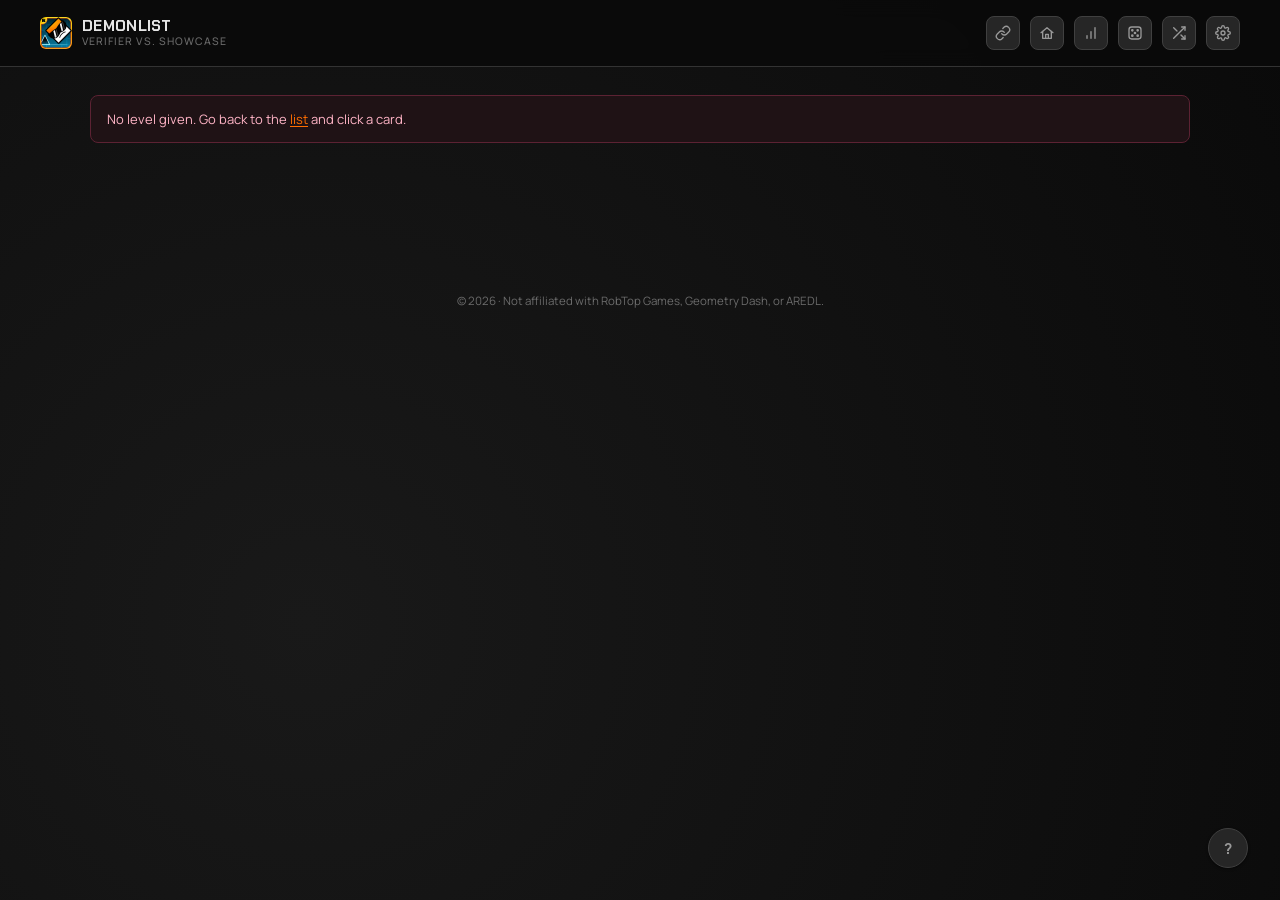
==== commit 5917b68c: "New-badge ribbon, per-level position history, search by creator/verifier, and more - New badge on li" ====
--- a/level.html
+++ b/level.html
@@ -35,6 +35,7 @@
 <script src="js/api-aredl.js"></script>
 <script src="js/data-source.js"></script>
 <script src="js/shared-cache.js"></script>
+<script src="js/position-history.js"></script>
 <script src="js/cache-admin-ui.js"></script>
 <script src="js/nav-actions.js"></script>
 <script src="js/settings.js"></script>
--- a/css/base.css
+++ b/css/base.css
@@ -241,6 +241,18 @@
 }
 @keyframes shimmer { to { background-position: -200% 0; } }
 
+/* Generic "nothing to show" state for any list/panel — moved here from
+   css/stats.css since js/home.js and js/roulette.js also use it (on
+   pages that don't load stats.css at all, which left it unstyled
+   there — a real bug, not by design; centralizing here instead of
+   copy-pasting the same rule into every page's own stylesheet). */
+.chart-empty {
+  padding: 40px 0;
+  text-align: center;
+  color: var(--text-dim);
+  font-size: 13px;
+}
+
 .eyebrow {
   font-family: ui-monospace, SFMono-Regular, Menlo, Monaco, Consolas, 'Liberation Mono', 'Courier New', monospace;
   font-size: 11px;
@@ -260,6 +272,22 @@
   border: 1px solid var(--line);
   color: var(--text-mid);
   background: var(--bg-surface-2);
+}
+
+/* A level placed into the tracked top 150 within the last week (see
+   AredlAPI.fetchNewLevelIds()) — shared look wherever it shows up
+   (list cards, the detail page); each context supplies its own
+   positioning (absolute over a thumbnail, inline next to a title, etc.)
+   rather than repeating this here. */
+.new-badge {
+  font-size: 10px;
+  font-weight: 800;
+  letter-spacing: 0.04em;
+  text-transform: uppercase;
+  padding: 3px 7px 2px;
+  background: var(--primary);
+  color: var(--primary-on, #1a0d00);
+  border-radius: 5px;
 }
 
 /* A truncated-list overflow chip ("+N more") — dashed to read as "not a name, hover for the rest" at a glance, distinct from the solid chips around it. */
@@ -461,6 +489,33 @@
 .shortcuts-fab:hover { color: var(--text-hi); border-color: var(--primary); transform: translateY(-2px); }
 .shortcuts-fab:active { transform: translateY(0) scale(.92); }
 
+/* Same shape as .shortcuts-fab above, mirrored to the bottom-left so the
+   two don't collide (js/back-to-top.js). Faded + click-through until
+   scrolled down a bit, rather than display:none/flex, so it animates in
+   both directions. */
+.back-to-top-fab {
+  position: fixed;
+  left: clamp(16px, 4vw, 32px);
+  bottom: clamp(16px, 4vw, 32px);
+  z-index: 60;
+  width: 40px;
+  height: 40px;
+  border-radius: 50%;
+  display: grid;
+  place-items: center;
+  border: 1px solid var(--line);
+  background: var(--bg-surface);
+  color: var(--text-mid);
+  box-shadow: var(--shadow-card);
+  opacity: 0;
+  transform: translateY(8px);
+  pointer-events: none;
+  transition: opacity .2s ease, transform .2s ease, color .15s, border-color .15s;
+}
+.back-to-top-fab.visible { opacity: 1; transform: translateY(0); pointer-events: auto; }
+.back-to-top-fab:hover { color: var(--text-hi); border-color: var(--primary); transform: translateY(-2px); }
+.back-to-top-fab.visible:active { transform: translateY(0) scale(.92); }
+
 /* Always in the DOM/layout, faded + click-through when closed — same
    opacity+pointer-events transition .filter-panel already uses, rather
    than a display:none/flex toggle, so *closing* animates too (a bare
--- a/css/detail.css
+++ b/css/detail.css
@@ -111,6 +111,18 @@
   word-break: break-word;
 }
 
+/* .new-badge's shared look lives in css/base.css — positioning only:
+   inline next to the title, filled in by js/detail.js once it knows
+   whether this level qualifies (empty span otherwise, so it takes up
+   no space). */
+.detail-titles h1 .new-badge {
+  display: inline-block;
+  margin-left: 10px;
+  font-size: 12px;
+  vertical-align: middle;
+  transform: translateY(-3px);
+}
+
 .detail-facts {
   display: grid;
   grid-template-columns: repeat(auto-fit, minmax(150px, 1fr));
@@ -244,6 +256,50 @@
 .video-info .v-stats b { color: var(--text-hi); font-weight: 600; }
 .video-info .v-stats .win { color: var(--gold); }
 
+/* --- position history (js/position-history.js) --- */
+.position-history-list {
+  list-style: none;
+  margin: 0 0 10px;
+  padding: 0;
+  display: flex;
+  flex-direction: column;
+  gap: 2px;
+  border: 1px solid var(--line);
+  border-radius: var(--radius);
+  background: var(--bg-surface);
+  overflow: hidden;
+}
+.position-history-row {
+  display: flex;
+  align-items: center;
+  gap: 12px;
+  padding: 9px 14px;
+  border-bottom: 1px solid var(--line-soft);
+  font-size: 12.5px;
+}
+.position-history-row:last-child { border-bottom: none; }
+.position-history-delta {
+  flex-shrink: 0;
+  width: 16px;
+  text-align: center;
+  font-weight: 700;
+  color: var(--text-dim);
+}
+.position-history-delta.up { color: #4ade80; }
+.position-history-delta.down { color: #f87171; }
+.position-history-label {
+  flex: 1 1 auto;
+  font-family: ui-monospace, monospace;
+  font-weight: 600;
+  color: var(--text-hi);
+}
+.position-history-date {
+  flex-shrink: 0;
+  color: var(--text-dim);
+  font-size: 11.5px;
+}
+.position-history-list .chart-empty { padding: 20px; }
+
 .creators-list {
   display: flex;
   flex-wrap: wrap;
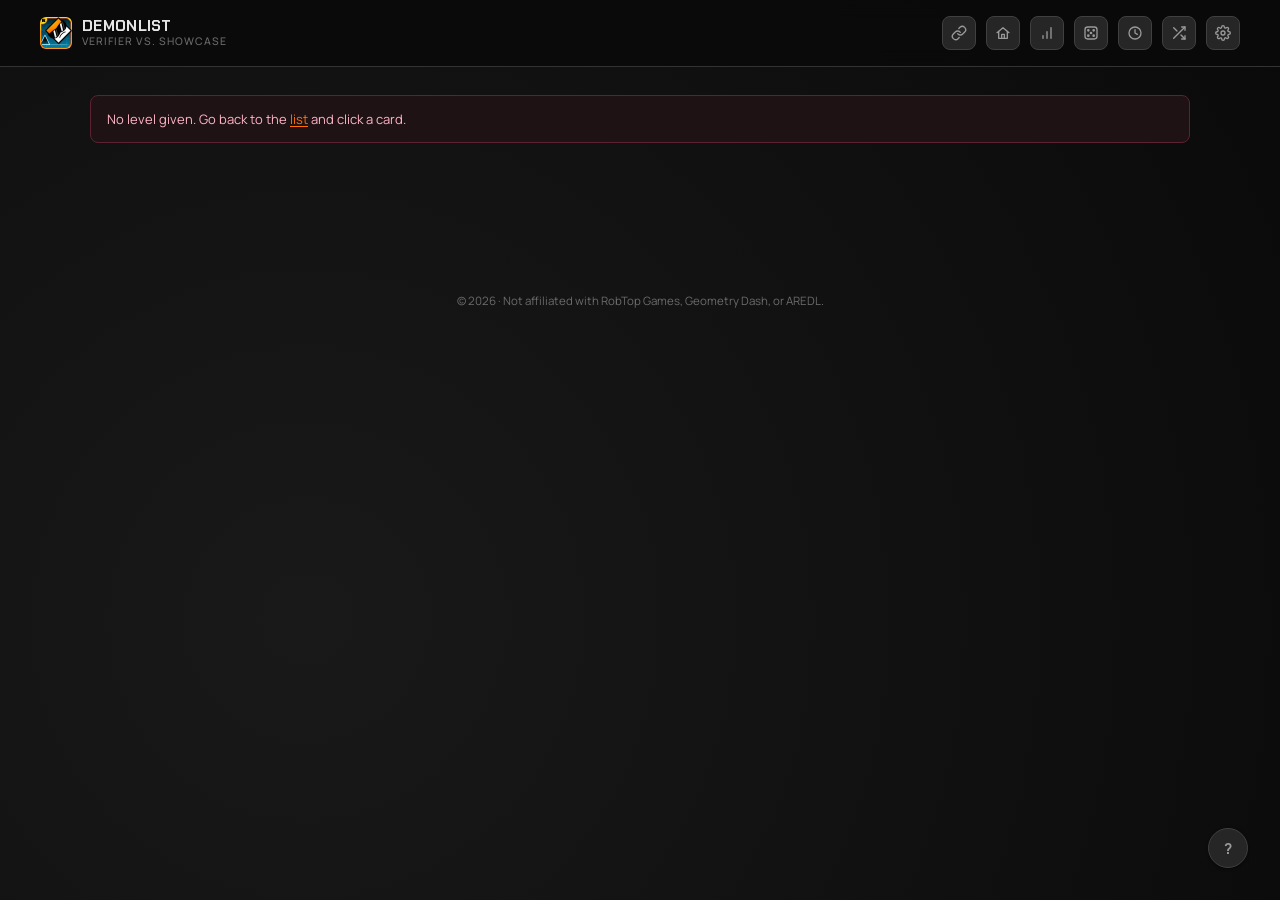
==== commit 6f877af2: "Add hide-completed filter, profile links, two-date diff, milestones, recap - Hide completed: a persi" ====
--- a/level.html
+++ b/level.html
@@ -8,7 +8,6 @@
 <title>Demonlist</title>
 <link rel="icon" href="assets/favicon.ico" sizes="any">
 <link rel="icon" type="image/png" href="assets/logo.png">
-<link rel="icon" type="image/svg+xml" id="dynamic-favicon">
 <link rel="stylesheet" href="css/base.css">
 <link rel="stylesheet" href="css/detail.css">
 </head>
@@ -39,6 +38,8 @@
 <script src="js/cache-admin-ui.js"></script>
 <script src="js/nav-actions.js"></script>
 <script src="js/settings.js"></script>
+<script src="js/toast.js"></script>
+<script src="js/completion.js"></script>
 <script src="js/detail.js"></script>
 <script src="js/shortcuts.js"></script>
 </body>
--- a/css/base.css
+++ b/css/base.css
@@ -272,7 +272,15 @@
   border: 1px solid var(--line);
   color: var(--text-mid);
   background: var(--bg-surface-2);
-}
+  text-decoration: none;
+}
+
+/* A person's name linking to their other levels (list.html#q=<name>,
+   see profileLink() in js/utils.js) — the detail page's verifier/
+   publisher fact values and creator chips alike. */
+a.profile-link:not(.chip) { color: inherit; text-decoration: none; transition: color .15s; }
+a.profile-link:not(.chip):hover { color: var(--primary); text-decoration: underline; }
+a.chip.profile-link:hover { color: var(--primary); border-color: var(--primary); }
 
 /* A level placed into the tracked top 150 within the last week (see
    AredlAPI.fetchNewLevelIds()) — shared look wherever it shows up
@@ -285,8 +293,9 @@
   letter-spacing: 0.04em;
   text-transform: uppercase;
   padding: 3px 7px 2px;
-  background: var(--primary);
-  color: var(--primary-on, #1a0d00);
+  background: var(--badge-color, var(--primary));
+  color: var(--badge-color-on, var(--primary-on, #1a0d00));
+  border: 1px solid rgba(255, 255, 255, 0.25);
   border-radius: 5px;
 }
 
@@ -398,6 +407,16 @@
 .filter-range-inputs input:focus { outline: none; border-color: var(--primary); }
 .filter-range-inputs input::-webkit-outer-spin-button,
 .filter-range-inputs input::-webkit-inner-spin-button { -webkit-appearance: none; margin: 0; }
+
+.filter-checkbox {
+  display: flex;
+  align-items: center;
+  gap: 8px;
+  font-size: 12.5px;
+  color: var(--text-mid);
+  cursor: pointer;
+}
+.filter-checkbox input { accent-color: var(--primary); width: 14px; height: 14px; }
 
 .filter-clear { align-self: flex-start; padding: 6px 12px; font-size: 11.5px; }
 
@@ -744,3 +763,35 @@
 }
 .settings-swatch:hover { transform: scale(1.1); }
 .settings-swatch.active { box-shadow: 0 0 0 2px var(--bg-surface), 0 0 0 4px var(--swatch-color); }
+
+/* --- toast (js/toast.js) --- */
+.toast-stack {
+  position: fixed;
+  left: 50%;
+  bottom: 24px;
+  transform: translateX(-50%);
+  z-index: 200;
+  display: flex;
+  flex-direction: column-reverse;
+  align-items: center;
+  gap: 8px;
+  pointer-events: none;
+}
+.toast {
+  padding: 11px 18px;
+  border-radius: 999px;
+  background: var(--bg-surface);
+  border: 1px solid var(--primary);
+  color: var(--text-hi);
+  font-size: 13px;
+  font-weight: 600;
+  box-shadow: 0 8px 24px rgba(0, 0, 0, 0.5);
+  opacity: 0;
+  transform: translateY(10px) scale(.96);
+  transition: opacity .25s ease, transform .25s cubic-bezier(.16,1,.3,1);
+  pointer-events: auto;
+  cursor: pointer;
+  white-space: nowrap;
+}
+.toast.visible { opacity: 1; transform: translateY(0) scale(1); }
+@media (max-width: 480px) { .toast { white-space: normal; text-align: center; } }
--- a/css/detail.css
+++ b/css/detail.css
@@ -104,6 +104,31 @@
 
 .detail-titles { flex: 1 1 320px; min-width: 0; }
 
+/* Personal "beaten this?" toggle (js/completion.js) — a third flex item
+   in .detail-head, alongside the rank and title. */
+.detail-complete-toggle {
+  display: flex;
+  align-items: center;
+  gap: 7px;
+  flex-shrink: 0;
+  align-self: center;
+  padding: 8px 14px;
+  border-radius: var(--radius);
+  border: 1px solid var(--line);
+  background: var(--bg-surface);
+  color: var(--text-mid);
+  font-size: 12.5px;
+  font-weight: 600;
+  cursor: pointer;
+  transition: border-color .15s, color .15s, background .15s, transform .12s;
+}
+.detail-complete-toggle:hover { border-color: #4ade80; color: #4ade80; transform: translateY(-1px); }
+.detail-complete-toggle[aria-pressed="true"] {
+  background: #22c55e;
+  border-color: #22c55e;
+  color: #06210f;
+}
+
 .detail-titles h1 {
   font-size: clamp(22px, 3.6vw, 32px);
   font-weight: 700;
@@ -287,11 +312,24 @@
 }
 .position-history-delta.up { color: #4ade80; }
 .position-history-delta.down { color: #f87171; }
+.position-history-main {
+  flex: 1 1 auto;
+  min-width: 0;
+  display: flex;
+  flex-direction: column;
+  gap: 1px;
+}
 .position-history-label {
-  flex: 1 1 auto;
   font-family: ui-monospace, monospace;
   font-weight: 600;
   color: var(--text-hi);
+}
+.position-history-reason {
+  font-size: 11px;
+  color: var(--text-dim);
+  overflow: hidden;
+  text-overflow: ellipsis;
+  white-space: nowrap;
 }
 .position-history-date {
   flex-shrink: 0;
